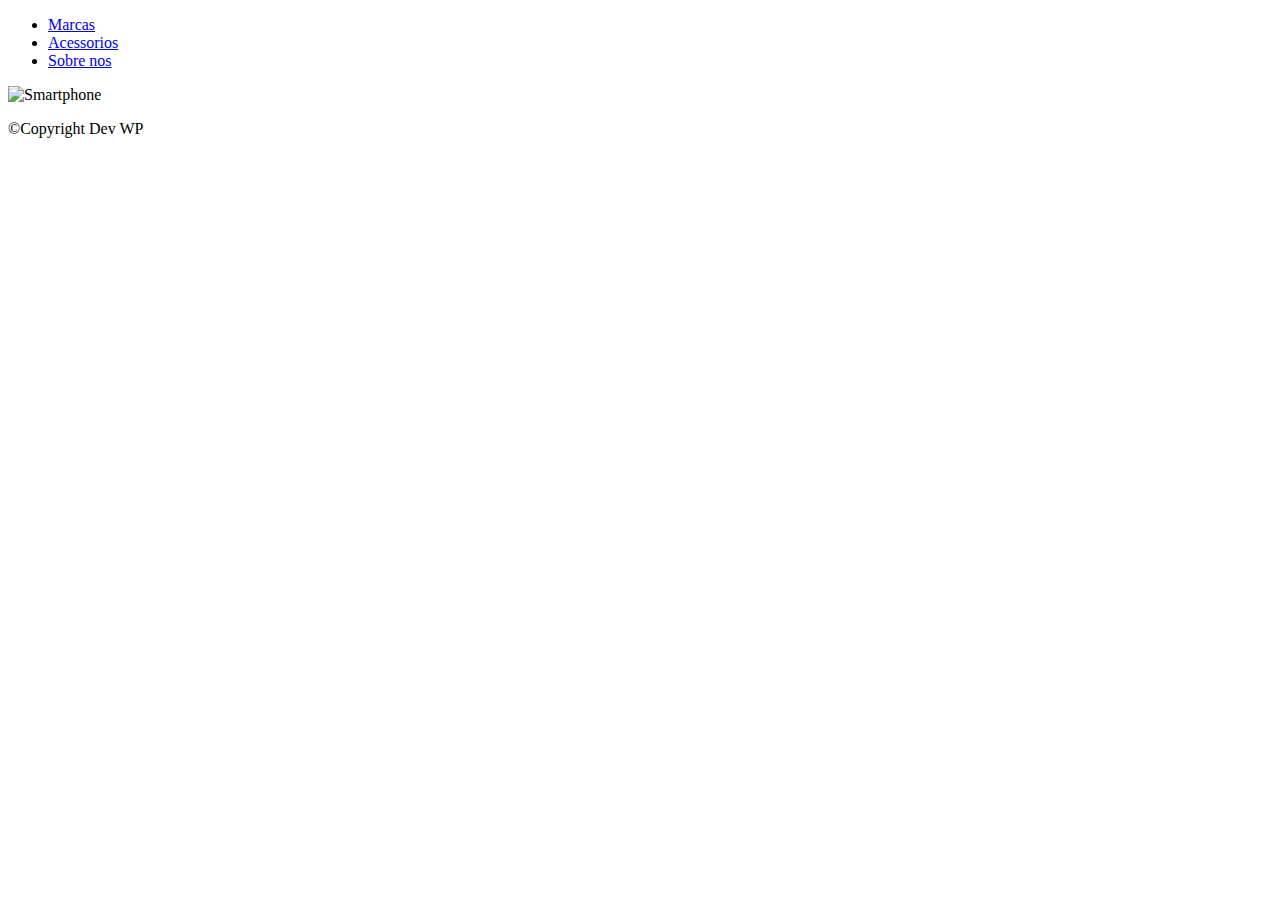
==== index.html @ 98a74bf0 "Novas logos adicionadas" ====
<!DOCTYPE html>
<html lang="pt-br">

<head>
    <meta charset="UTF-8">
    <meta http-equiv="X-UA-Compatible" content="IE=edge">
    <meta name="viewport" content="width=device-width, initial-scale=1.0">
    <link rel="stylesheet" href="style.css">
    <link rel="shortcut icon" href="Img/icons8-smartphone-94.png" type="image/x-icon">
    <title>Assistencia</title>
</head>

<body>
    <header>
        
        <nav>
            <ul>
                <li><a href="marcas.html">Marcas</a></li>
                <li><a href="#">Acessorios</a></li>
                <li><a href="#">Sobre nos</a></li>
            </ul>
        </nav>    
    </header>
    <main>
        <div class="produto">
            <img src="Img/iphone-3572477_1280.jpg" alt="Smartphone">
        </div>
    </main> 

  <footer> 
    <p class="rodas">&copy;Copyright Dev WP</p>
  </footer>  
       
</body>

</html>
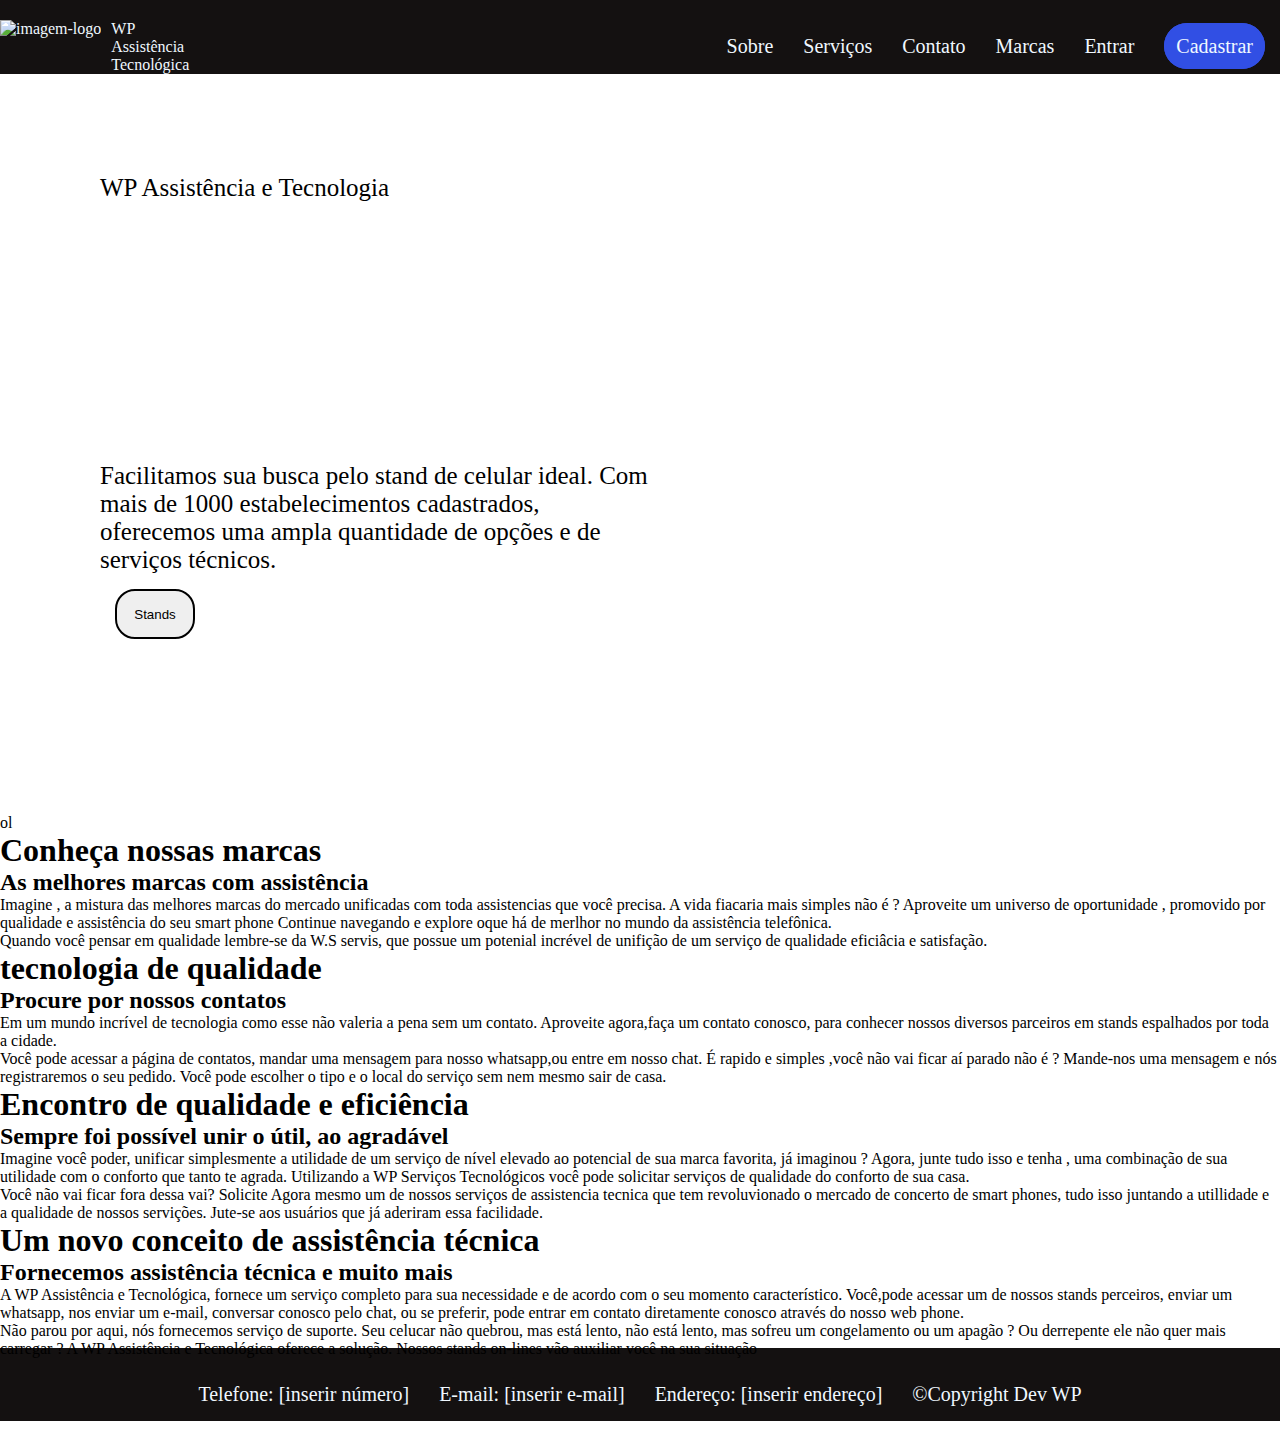
==== commit 23acdb42: "Construção do site de assistência técnica de smartphone" ====
--- a/index.html
+++ b/index.html
@@ -5,31 +5,152 @@
     <meta charset="UTF-8">
     <meta http-equiv="X-UA-Compatible" content="IE=edge">
     <meta name="viewport" content="width=device-width, initial-scale=1.0">
-    <link rel="stylesheet" href="style.css">
-    <link rel="shortcut icon" href="Img/icons8-smartphone-94.png" type="image/x-icon">
+    
+    <link rel="shortcut icon" href="Img/Sistema-x-favicon.jpeg" type="image/x-icon">
     <title>Assistencia</title>
+
+    <link rel="stylesheet" href="./css/index.css">
+    <link rel="stylesheet" href="./css/style-parallax.css">
+
 </head>
 
 <body>
     <header>
         
         <nav>
+            <div class="logo">
+                <a href="index.html"><img src="Img/Sistema-x-2.png" alt="imagem-logo"></a>
+                
+                <div class="logo-text">
+                    <a href="index.html">
+                    <p>WP</p>
+                    <p>Assistência</p>
+                    <p>Tecnológica</p>
+                </a>
+                </div> 
+           </div>
+           
             <ul>
+                <li><a href="sobre.html">Sobre</a></li>
+                <li><a href="servicos.html">Serviços</a></li>
+                <li><a href="contato.html">Contato</a></li>
                 <li><a href="marcas.html">Marcas</a></li>
-                <li><a href="#">Acessorios</a></li>
-                <li><a href="#">Sobre nos</a></li>
+                <li class="login"><a href="#"> Entrar</a></li>
+                <li class="cadastrar"><a href="#"> Cadastrar</a></li>
             </ul>
+            
         </nav>    
     </header>
-    <main>
-        <div class="produto">
-            <img src="Img/iphone-3572477_1280.jpg" alt="Smartphone">
+        <main>
+
+        <section class="module-static">
+            
+                
+        <div class="primari-text">    
+            <p class="p1">WP Assistência e Tecnologia </p>
+                <p class="p2">
+                    
+                Facilitamos sua busca pelo stand de celular ideal.
+                Com mais de 1000 estabelecimentos
+                cadastrados, oferecemos uma ampla quantidade de opções e de serviços técnicos.
+                <br><a href=""> <button>Stands</button></a>
+            </p>ol
+            
         </div>
-    </main> 
+        
+        </section>
+        <!-- </main>  -->
 
-  <footer> 
-    <p class="rodas">&copy;Copyright Dev WP</p>
-  </footer>  
+
+    <div class="wrapper">
+        
+        <!-- <main> -->
+            <section class="module parallax parallax-1">
+    
+            <h1>Conheça nossas marcas</h1>
+            
+            </section >
+
+            <section class="module content">
+            <div class="container">
+                <h2>As melhores marcas com assistência</h2>
+                <p>Imagine , a mistura das melhores marcas do mercado unificadas com toda assistencias que você precisa. A vida fiacaria mais simples não é ? 
+                    Aproveite um  universo de oportunidade , promovido por qualidade e assistência do seu smart phone
+                    Continue navegando e explore oque há de merlhor no mundo da assistência telefônica.</p>
+
+                <p>Quando você pensar em qualidade lembre-se da W.S servis, que possue um potenial incrével de unifição de um serviço de qualidade eficiâcia e satisfação.</p>    
+                
+            </div>
+            </section>
+
+            <section class="module parallax parallax-2">
+                <h1>tecnologia de qualidade </h1>
+
+            </section>
+
+            <section class="module content">
+                <div class="container">
+                    <h2>Procure por nossos contatos</h2>
+                <p>Em um mundo incrível de tecnologia como esse não valeria a pena sem um contato. 
+                    Aproveite agora,faça um contato conosco, para 
+                    conhecer nossos diversos parceiros em stands espalhados por toda a cidade.</p>
+
+                <p>Você pode acessar a página de contatos, mandar uma mensagem para nosso whatsapp,ou entre em nosso chat. É rapido e simples ,você não vai ficar aí parado não é ? Mande-nos uma mensagem e nós registraremos o seu pedido. 
+                Você pode escolher o tipo e o local do serviço sem nem mesmo sair de casa.</p>    
+                
+                </div>
+            </section>
+
+            <section class="module parallax parallax-3">
+                <h1>Encontro de qualidade e eficiência</h1>
+
+            </section>
+
+            <section class="module content">
+                <div class="container">
+                    <h2>Sempre foi possível unir o útil, ao agradável</h2>
+                <p>Imagine você poder, unificar simplesmente a utilidade de um  serviço de nível elevado ao potencial de sua marca favorita, já imaginou ?
+                    Agora, junte tudo isso e tenha , uma combinação de sua utilidade com o conforto que tanto te agrada. 
+                    Utilizando a WP Serviços Tecnológicos você pode solicitar serviços de qualidade do conforto de sua casa.</p>
+
+                <p>Você não vai ficar fora dessa vai? Solicite Agora mesmo um de nossos serviços de assistencia
+                tecnica que tem revoluvionado o mercado de concerto de smart phones, tudo isso juntando a utillidade e a qualidade de nossos servições. Jute-se aos usuários que já aderiram essa facilidade.</p>    
+                
+                </div>
+            </section>
+
+            <section class="module parallax parallax-4">
+                <h1>Um novo conceito de assistência técnica</h1>
+            </section>
+            <section class="module content">
+                <div class="container">
+                    <h2>Fornecemos assistência técnica e muito mais</h2>
+                <p>A WP Assistência e Tecnológica, fornece um serviço completo para sua necessidade e de  acordo com o seu momento característico. 
+                    Você,pode acessar um de nossos stands perceiros, enviar um whatsapp, nos enviar um 
+                    e-mail, conversar conosco pelo chat, ou se preferir, pode entrar em contato diretamente conosco através do nosso web phone.</p>
+
+                <p>Não parou por aqui, nós fornecemos serviço de suporte. Seu celucar não quebrou, mas está lento, não está lento, mas sofreu um congelamento  
+                ou um apagão ? Ou derrepente  ele não quer mais  carregar ? A WP Assistência e Tecnológica 
+                oferece a solução. Nossos stands on-lines vão auxiliar você na sua situação</p>    
+                
+                </div>
+            </section>
+            
+        </main>
+
+    </div>
+
+
+
+    <footer> 
+        <ul>
+            <li>Telefone: [inserir número]</li>
+            <li>E-mail: [inserir e-mail]</li>
+            <li>Endereço: [inserir endereço]</li>
+            <p class="rodas">&copy;Copyright Dev WP</p>
+        </ul>
+        
+    </footer>  
        
 </body>
 
--- a/css/index.css
+++ b/css/index.css
@@ -0,0 +1,160 @@
+* {
+  padding: 0;
+  margin: 0;
+  box-sizing: border-box;
+}
+
+
+
+.produto > img{
+  
+  width: 100vw;
+  height: 98vh;
+  
+
+}
+
+.logo {
+  display: flex;
+  margin-top: 20px;
+  gap: 10px;
+}
+
+.logo-text {
+  color:white;
+}
+
+header nav .image img{
+  background-color: black;
+  width: 100%;
+}
+
+
+
+nav {
+  display: flex;
+  justify-content: space-between;
+  background-color: rgb(20, 17, 17);
+  
+ 
+ }
+
+ul {
+  display: flex;
+  list-style: none;
+  gap: 30px;
+  margin-top: 20px;
+  padding: 15px;
+  font-size: 20px;
+}
+
+
+ nav ul li :hover {
+  color: rgb(49, 79, 228);
+  transition: 0.3s;
+  /* border: 1px solid rgb(49, 79, 228) ; */
+  /* padding: 5px; */
+  /* border-radius: 15px; */
+  
+} 
+
+  .cadastrar a{
+  background-color: rgb(49, 79, 228);
+  border: 2px solid rgb(49, 79, 228) ;
+  border-radius:35px;
+  padding: 10px;
+  margin-bottom: 2px;
+ } 
+
+
+.login:hover {
+ background-color: black;
+ transition: 0.5s;
+}  
+
+.cadastrar a:hover{
+  color: rgb(49, 79, 228);
+  background-color: black;
+  transition: 0.5s;
+}
+
+.login a:hover{
+  color:   rgb(49, 79, 228);
+  transition: 0.5s;
+}
+
+
+
+.login  .cadastrar{
+  border: 2px solid  rgb(49, 79, 228);
+  border-radius: 35px;
+ 
+ } 
+
+
+
+a{
+  text-decoration: none;
+  color: aliceblue;
+}
+
+
+.module-static .primari-text .p1,.p2 {
+  width: 750px;
+  margin-bottom: 60px;
+  font-size: 25px;
+  padding: 100px;
+  text-align: left;
+}
+
+button {
+  margin: 15px;
+  width: 80px;
+  height: 50px;
+  border-radius: 20px;
+  border: 2px solid black  ;
+
+}
+
+button:hover {
+  background-color:rgb(49, 79, 228) ;
+  color: white;
+  font-weight: bold;
+  transition: 0.3s;
+  border: 2px solid rgb(49, 79, 228) ;
+  padding: 5px;
+  cursor: pointer;
+  
+}
+
+
+footer{
+  display: flex;
+  background-color: rgb(20, 17, 17);
+  margin-top: -10px;
+  align-items: center;
+  justify-content: center;
+  font-size: 20px;
+  margin-bottom: 30px;
+  border-radius: solid 3px;
+  color: aliceblue;
+  
+
+    
+}
+
+
+/* @media (max-width: 850px) {
+  ul {
+    display: flex;
+  }
+  
+} */
+
+
+
+
+
+
+
+
